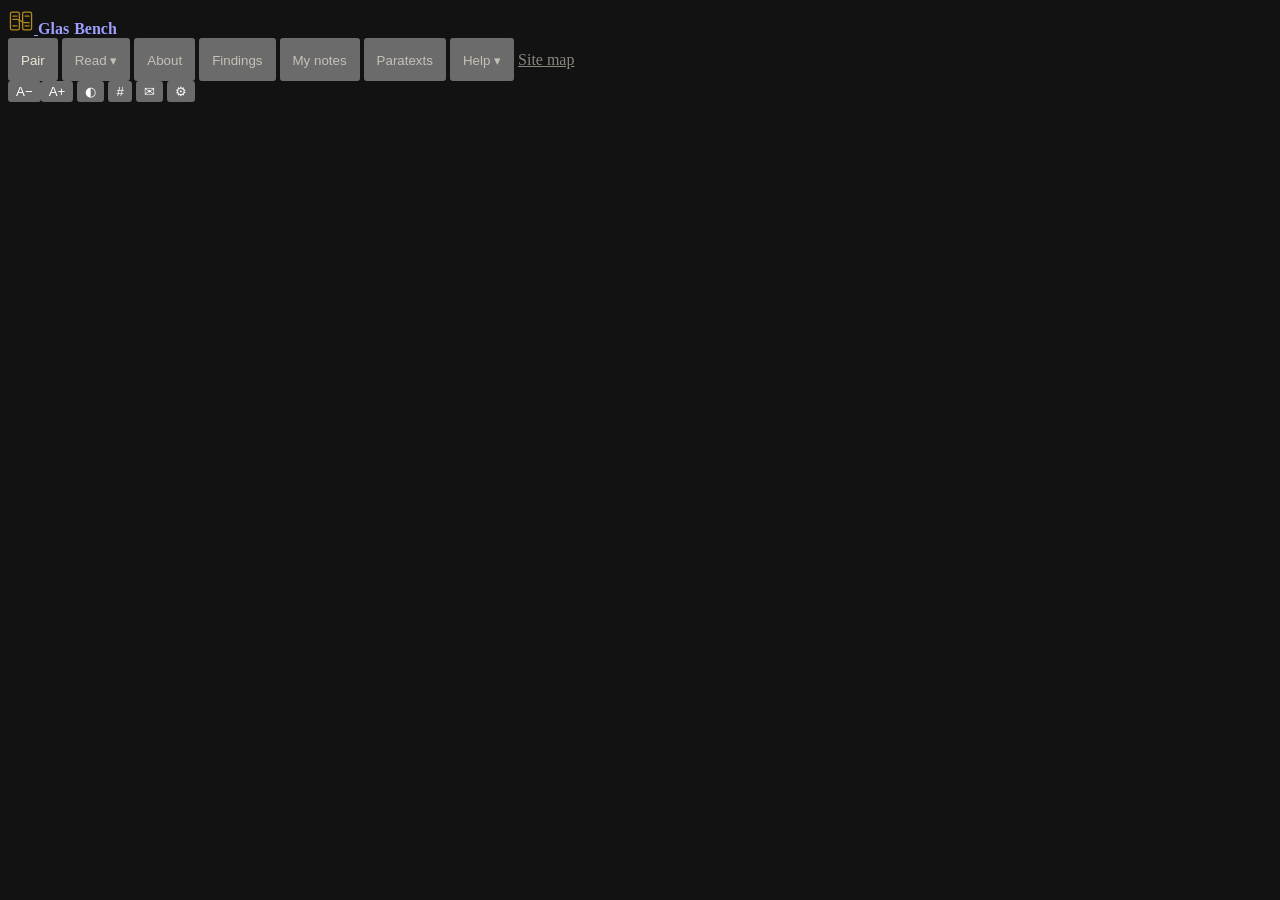
==== index.html @ 9e7a4826 "Judas in its highlights' colours; zoom kept per document A join's curve takes its highlights' colour" ====
<!doctype html>
<html lang="en-GB">
<head>
  <meta charset="utf-8">
  <meta name="viewport" content="width=device-width, initial-scale=1">
  <meta name="robots" content="noindex, nofollow, noarchive">
  <title>Glas Bench</title>
  <meta name="description" content="A bench for reading two documents side by side, in two columns of equal standing, after Derrida's Glas: a technical document on AI against a text from the critical tradition.">
  <!-- Bench version: the ?v= on every script and stylesheet below. Raise it by
       0.0.1 on every push that changes the bench, all tags alike, so browsers
       fetch fresh copies. kit/base.js reads it from its own tag. Set bench-date to
       the day of the release; the About box (kit/about.js) shows both. -->
  <meta name="bench-date" content="2026-10-14">
  <link rel="icon" type="image/svg+xml" href="img/icon.svg">
  <link rel="stylesheet" href="kit/bench.css?v=0.2.7">
  <link rel="stylesheet" href="kit/themes.css?v=0.2.7">
  <link rel="stylesheet" href="css/research.css?v=0.2.7">
  <link rel="stylesheet" href="kit/paratexts.css?v=0.2.7">
  <link rel="stylesheet" href="kit/kit.css?v=0.2.7">
</head>
<body>
  <header class="bar">
    <a class="brand" href="./" title="About the bench">
      <img src="img/icon.svg" alt="" width="26" height="26">
      <span class="brand-name"><b>Glas</b> <b>Bench</b></span>
      <span class="bench-ver" id="bench-ver"></span>
    </a>
    <label class="pick">
      <span>Document</span>
      <select id="pick-a" aria-label="Document"></select>
      <span class="swref" id="vref" title="The bench’s reference to this source"></span>
    </label>
    <nav class="tabs" id="tabs" aria-label="Views">
      <button data-tab="pair" class="on" title="Read two documents side by side, a column each, against each other">Pair</button>
      <button data-menu="read" data-tabs="read" aria-expanded="false" title="Read one document on its own">Read <span class="caret" aria-hidden="true">▾</span></button>
      <button data-tab="about" title="About the bench: its purpose, sources and citation">About</button>
      <button data-tab="findings" title="What the bench and the group have established, with evidence; shared">Findings</button>
      <button data-tab="notes" title="What you have gathered for writing: excerpts, notes, findings; private, in this browser">My notes</button>
      <button data-tab="paratexts" title="The scans, documents and links of the programme, shared with the group">Paratexts</button>
      <button data-menu="help" aria-expanded="false" title="About the bench, settings, the code">Help <span class="caret" aria-hidden="true">▾</span></button>
      <a class="tabs-map" href="sitemap.html" title="Every view as a plain link, for when a menu will not open">Site map</a>
    </nav>
    <div class="bar-right">
      <span class="status" id="status" role="status" aria-live="polite"></span>
      <span class="size-btns"><button class="icon-btn" id="btn-smaller" title="Smaller text over the documents: insert cards, editors, lists">A−</button><button class="icon-btn" id="btn-larger" title="Larger text over the documents: insert cards, editors, lists">A+</button></span>
      <button class="icon-btn" id="btn-theme" title="Switch between your last light and dark colour themes (choose themes in ⚙ Settings)">◐</button>
      <button class="icon-btn" id="btn-code" title="Go to a code: an annotation (A-, R-), a finding (C-, F), a note (initials-N)">#</button>
      <button class="icon-btn news-btn" id="btn-news" title="What’s new in the group’s annotations">✉<span class="news-n" id="news-n"></span></button>
      <!-- About is in the Help menu; this hidden button carries its handler -->
      <button class="icon-btn" id="btn-about" hidden>ⓘ</button>
      <button class="icon-btn" id="btn-settings" title="Your initials and the Hypothesis group, colour theme, font and size">⚙</button>
    </div>
  </header>

  <noscript><div class="noscript">Glas Bench runs in JavaScript, which is turned off in this browser. The <a href="sitemap.html">site map</a> lists every document with its source.</div></noscript>

  <main id="main">
    <section class="view on" id="view-pair"></section>
    <section class="view" id="view-read"></section>
    <section class="view" id="view-about"></section>
    <section class="view" id="view-findings"></section>
    <section class="view" id="view-notes"></section>
    <section class="view" id="view-paratexts"></section>
  </main>

  <!-- the bench's documents, the kit's foundation and this bench's settings, then the rest.
       The genealogy half of the kit (lenses, functional, compare, stemma, version) is still
       loaded but switched off in js/main.js and js/config.js; it is removed when the Pair
       view replaces Read in Phase 1. -->
  <script src="kit/versionlist.js?v=0.2.7"></script>
  <script src="js/versions.js?v=0.2.7"></script>
  <script src="kit/export.js?v=0.2.7"></script>
  <script src="kit/lang-plain.js?v=0.2.7"></script>
  <script src="kit/genealogy.js?v=0.2.7"></script>
  <script src="kit/base.js?v=0.2.7"></script>
  <script src="js/config.js?v=0.2.7"></script>
  <script src="js/programme.js?v=0.2.7"></script>
  <script src="kit/md.js?v=0.2.7"></script>
  <script src="kit/themes.js?v=0.2.7"></script>
  <script src="kit/refs.js?v=0.2.7"></script>
  <script src="kit/builds.js?v=0.2.7"></script>
  <script src="js/core.js?v=0.2.7"></script>
  <script src="kit/initials.js?v=0.2.7"></script>
  <script src="kit/settings.js?v=0.2.7"></script>
  <script src="js/swhid.js?v=0.2.7"></script>
  <script src="kit/notes.js?v=0.2.7"></script>
  <script src="kit/tray.js?v=0.2.7"></script>
  <script src="kit/figures.js?v=0.2.7"></script>
  <script src="kit/readnotes.js?v=0.2.7"></script>
  <script src="kit/read.js?v=0.2.7"></script>
  <script src="js/read.js?v=0.2.7"></script>
  <script src="kit/menus.js?v=0.2.7"></script>
  <script src="kit/functional.js?v=0.2.7"></script>
  <script src="kit/lenses.js?v=0.2.7"></script>
  <script src="js/analyse.js?v=0.2.7"></script>
  <script src="js/compare-defs.js?v=0.2.7"></script>
  <script src="kit/compare.js?v=0.2.7"></script>
  <script src="kit/stemma.js?v=0.2.7"></script>
  <script src="kit/version.js?v=0.2.7"></script>
  <script src="kit/edition.js?v=0.2.7"></script>
  <script src="js/findings-data.js?v=0.2.7"></script>
  <script src="kit/findings.js?v=0.2.7"></script>
  <script src="js/findings-checks.js?v=0.2.7"></script>
  <script src="js/tour.js?v=0.2.7"></script>
  <script src="kit/tours.js?v=0.2.7"></script>
  <script src="kit/paratexts.js?v=0.2.7"></script>
  <script src="kit/guides.js?v=0.2.7"></script>
  <script src="kit/helppages.js?v=0.2.7"></script>
  <script src="kit/about.js?v=0.2.7"></script>
  <script src="js/pair.js?v=0.2.7"></script>
  <script src="js/highlights.js?v=0.2.7"></script>
  <script src="js/links.js?v=0.2.7"></script>
  <script src="js/textsize.js?v=0.2.7"></script>
  <script src="js/main.js?v=0.2.7"></script>
  <script src="kit/shell.js?v=0.2.7"></script>
</body>
</html>
---- css/research.css ----
/* ============================================================
   Example research bench
   The bench's default colours: the custom properties below. The
   colour themes chosen in ⚙ Settings are bench-kit's
   kit/themes.css, and the styles every bench shares its
   kit/bench.css, both loaded before this file; to change a theme,
   repeat its selector here with the tokens to change.
   ============================================================ */

:root {
  --code-bg: #0c0e13;   /* the ground of code: listings, diffs */
  --noted-bg: rgba(229, 139, 224, 0.07);
  --bg: #11131a;
  --bg-2: #171a23;
  --surface: #1a1d27;
  --surface-2: #20242f;
  --line: #2f333d;
  --line-soft: #23262f;
  --text: #e7e4da;
  --text-dim: #a2a59c;
  --text-faint: #767970;
  --beam: #6fdc8c;
  /* the bench's accent (annotations, titles, numbers, the current line): kept off yellow,
     so that gold (--kin) stands apart */
  --amber: #e58be0;
  --green: #57b86b;
  --red: #e25141;
  --violet: #4d92e0;
  --hl: rgba(229, 139, 224, 0.14);
  --sel: rgba(87, 192, 138, 0.15);
  --add-bg: rgba(87, 184, 107, 0.13);
  --del-bg: rgba(226, 81, 65, 0.13);
  --dec-blue: #3aa862;
  --dec-blue-dark: #1d3a27;
  --dec-cream: #e7e4da;
  --g-retained: #57c08a;
  --g-moved: #4d92e0;
  --g-edited: #f2ab3c;
  --g-rewritten: #e2803c;
  --g-added: #a8e6b8;
  --g-removed: #e25141;
  --g-text: #e7e4da; --g-muted: #8a8d86; --g-stroke: #3a3f4a; --g-box: #1a1d27; --g-heat: #57c08a; --g-line: #a2a59c; --g-cell-dark: #0c0e13;
  /* the frame: top bar, version picker, figure plates */
  --bar-1: #171a23; --bar-2: #11131a; --bar-fg: #e7e4da; --bar-line: #0a0b0f;
  --pick-bg: rgba(0, 0, 0, 0.3); --pick-fg: #e7e4da; --pick-line: rgba(231, 228, 218, 0.22);
  --plate: #0c0e13; --plate-line: #23262f; --pick-stroke: #e7e4da; --hl-filter: brightness(1.45);
  --on-amber: #1a0019; --tape-paper: #e7e4da; --tape-hole: #11131a;
  color-scheme: dark;
}

h2 .swref { font-size: 11.5px; vertical-align: middle; }

/* ---------- the welcome tour ---------- */

@media (max-width: 640px) { .tab-menu[data-w="graphics"] { grid-template-columns: 1fr; } }

/* assembly errors, explained */
button.badge.err { cursor: pointer; font: inherit; }

.mc-where button:focus-visible, .frag-q button:focus-visible, .card-fold:focus-visible, .lncols .ann-cyc:focus-visible { outline: 2px solid var(--beam); outline-offset: 1px; border-radius: 2px; }

.legend span[title] { cursor: help; }

/* ---------- top bar: the brand, the tabs and the tools on one row ---------- */
header.bar { padding-top: 0; padding-bottom: 0; gap: 12px; }
.brand-name { display: inline-flex; flex-direction: row; gap: 5px; align-items: baseline; }
.brand-name b { margin-left: 0; }
.brand .bench-ver { align-self: center; margin-bottom: 0; }
header.bar .tabs { flex: 1 1 auto; min-width: 0; align-self: stretch; padding: 0; background: none; border-bottom: 0; }
header.bar .tabs button { padding: 13px 11px 11px; color: color-mix(in srgb, var(--bar-fg) 70%, transparent); }
header.bar .tabs button:hover, header.bar .tabs button.on, header.bar .tabs button[aria-expanded="true"] { color: var(--bar-fg); }
header.bar .tabs .tabs-map { color: color-mix(in srgb, var(--bar-fg) 55%, transparent); }
.bar-right { margin-left: auto; }
@media (max-width: 760px) { header.bar .brand-name, header.bar .bench-ver { display: none; } }

/* ---------- the language, beside the picker ---------- */
.vlang { font: 10px var(--mono); letter-spacing: 0.5px; color: var(--text-faint); margin-left: 8px; white-space: nowrap; }
@media (max-width: 900px) { .vlang { display: none; } }


/* ============================================================
   Glas Bench overrides and the Pair view
   ============================================================ */

/* the default dark theme, warmed towards gold so it reads as Glas */
:root {
  --code-bg: #0e0c08;
  --bg: #15130e; --bg-2: #1b1811; --surface: #1e1a12; --surface-2: #262016;
  --line: #3a3426; --line-soft: #2a2519;
  --text: #ece6d6; --text-dim: #b5ad98; --text-faint: #8a836f;
  --beam: #d8b63c;                 /* gold, the bench's lead colour */
  --amber: #c9a227;                /* annotations, titles, the current line */
  --hl: rgba(201, 162, 39, 0.16);
  --noted-bg: rgba(201, 162, 39, 0.07);
  --sel: rgba(201, 162, 39, 0.18);
  --bar-1: #1b1811; --bar-2: #15130e; --bar-fg: #ece6d6; --bar-line: #0a0906;
}

:root { --page-ground: #0e0c08; }   /* the ground the PDF pages sit on */

/* The light themes, in Glas's colours: warm paper and dark ink, with an ochre gold in place of
   the kit's Spacewar blue bar and magenta accent. */
:root[data-theme="paper"] {
  --code-bg: #f7f3ea; --page-ground: #e6dfcd;
  --bg: #f3eee2; --bg-2: #ebe4d4; --surface: #fbf8f1; --surface-2: #ece5d5;
  --line: #cdc2a8; --line-soft: #e0d8c5;
  --text: #221d14; --text-dim: #574d3c; --text-faint: #7d725d;
  --beam: #7a5a10; --amber: #8a6516;
  --hl: rgba(138, 101, 22, 0.12); --sel: rgba(138, 101, 22, 0.14); --noted-bg: rgba(138, 101, 22, 0.06);
  --bar-1: #ece5d5; --bar-2: #e6dfcd; --bar-fg: #221d14; --bar-line: #cdc2a8;
  --pick-bg: rgba(255, 255, 255, 0.6); --pick-fg: #221d14; --pick-line: rgba(34, 29, 20, 0.22);
  --plate-line: #cdc2a8; --on-amber: #fffaf0;
}
:root[data-theme="white"] {
  --page-ground: #eceef1;
  --beam: #6f520c; --amber: #85621a;
  --hl: rgba(133, 98, 26, 0.10); --sel: rgba(133, 98, 26, 0.12); --noted-bg: rgba(133, 98, 26, 0.05);
}
:root[data-theme="sepia"] {
  --page-ground: #e9e1d1;
  --beam: #7a4f12; --amber: #8a5a14;
  --hl: rgba(138, 90, 20, 0.12); --sel: rgba(138, 90, 20, 0.14); --noted-bg: rgba(138, 90, 20, 0.06);
}
:root[data-theme="green"] { --page-ground: #010602; }
:root[data-theme="amber"], :root[data-theme="contrast"] { --page-ground: #050505; }

/* the header version picker is not used by the Pair view (each column has its own) */
header.bar .pick { display: none; }

/* ---------- the Pair view: two columns of equal standing ---------- */
#view-pair.view.on { display: flex; flex-direction: column; min-height: 0; padding: 0; }
.pair-bar { display: flex; align-items: center; gap: 14px; padding: 7px 12px; border-bottom: 1px solid var(--line);
  background: var(--bg-2); flex: 0 0 auto; flex-wrap: wrap; }
.pair-bar select { background: var(--pick-bg, rgba(0,0,0,.3)); color: var(--text); border: 1px solid var(--line);
  border-radius: 5px; padding: 3px 6px; font: inherit; }
.pair-bar .pair-hint { margin-left: auto; }
.pair-bar .btn { background: var(--surface-2); color: var(--text); border: 1px solid var(--line);
  border-radius: 5px; padding: 4px 10px; cursor: pointer; font: inherit; }
.pair-bar .btn:hover { border-color: var(--amber); }

.pair-wrap { display: flex; align-items: stretch; min-height: 0; }
.pair-col { flex: 1 1 0; min-width: 0; display: flex; flex-direction: column; background: var(--bg); }
.pair-gutter { flex: 0 0 2px; background: var(--line); }
.pair-head { display: flex; align-items: center; gap: 8px; padding: 6px 10px; border-bottom: 1px solid var(--line-soft);
  background: var(--surface); flex: 0 0 auto; }
.pair-head .pair-pick { flex: 1 1 auto; min-width: 0; background: var(--pick-bg, rgba(0,0,0,.3)); color: var(--text);
  border: 1px solid var(--line); border-radius: 5px; padding: 3px 6px; font: inherit; }
.pair-head .pair-zoom { flex: 0 0 auto; display: inline-flex; gap: 2px; }

.pair-scroll { flex: 1 1 auto; min-height: 0; overflow: auto; padding: 12px; background: var(--page-ground); }
.pair-pages { display: flex; flex-direction: column; align-items: center; gap: 12px; }
.pair-load, .pair-open { padding: 18px; }
.pair-open .btn { background: var(--surface-2); color: var(--text); border: 1px solid var(--amber);
  border-radius: 5px; padding: 5px 12px; cursor: pointer; margin-top: 8px; }
.pair-file { display: none; }

/* a rendered page: the canvas with its selectable text layer over it */
.pdf-page { position: relative; background: #fff; box-shadow: 0 1px 6px rgba(0,0,0,.5); }
.pdf-canvas { display: block; }

/* the PDF.js text layer: transparent text positioned over the canvas, selectable */
.textLayer { position: absolute; left: 0; top: 0; right: 0; bottom: 0; overflow: hidden; line-height: 1;
  text-align: initial; opacity: 1; }
.textLayer span, .textLayer br { color: transparent; position: absolute; white-space: pre; cursor: text;
  transform-origin: 0% 0%; }
.textLayer span.markedContent { top: 0; height: 0; }
.textLayer ::selection { background: rgba(201, 162, 39, 0.45); }
.textLayer ::-moz-selection { background: rgba(201, 162, 39, 0.45); }

/* ---------- highlights (Phase 2): drawn below the text layer so text stays selectable ---------- */
.hl-layer { position: absolute; left: 0; top: 0; right: 0; bottom: 0; pointer-events: none; z-index: 1; }
.pdf-page .textLayer { z-index: 2; }
.hl-rect { position: absolute; border-radius: 2px; mix-blend-mode: normal; }

/* the colour bar raised on a fresh selection */
.hl-bar { position: fixed; z-index: 60; display: flex; gap: 4px; padding: 5px 6px; background: var(--surface);
  border: 1px solid var(--line); border-radius: 7px; box-shadow: 0 4px 16px rgba(0,0,0,.5); }
.hl-swatch { width: 18px; height: 18px; border: 1px solid rgba(0,0,0,.35); border-radius: 50%; cursor: pointer; padding: 0; }
.hl-swatch.on { outline: 2px solid var(--text); outline-offset: 1px; }

/* the editor popover */
.hl-pop { position: fixed; z-index: 61; width: 280px; max-width: calc(100vw - 16px); background: var(--surface);
  border: 1px solid var(--line); border-radius: 8px; box-shadow: 0 6px 22px rgba(0,0,0,.55); padding: 10px; }
.hl-pop .hl-quote { font-style: italic; color: var(--text-dim); font-size: 12.5px; line-height: 1.4; margin-bottom: 8px;
  max-height: 72px; overflow: auto; border-left: 2px solid var(--amber); padding-left: 8px; }
.hl-pop .hl-swatches { display: flex; gap: 6px; margin-bottom: 8px; }
.hl-pop .hl-tags, .hl-pop .hl-note { width: 100%; box-sizing: border-box; background: var(--pick-bg, rgba(0,0,0,.3));
  color: var(--text); border: 1px solid var(--line); border-radius: 5px; padding: 5px 7px; font: inherit; margin-bottom: 7px; }
.hl-pop .hl-note { resize: vertical; }
.hl-pop .hl-acts { display: flex; align-items: center; gap: 8px; }
.hl-pop .hl-acts .hl-by { margin-left: auto; }
.hl-pop .btn { background: var(--surface-2); color: var(--text); border: 1px solid var(--line); border-radius: 5px;
  padding: 4px 10px; cursor: pointer; font: inherit; }
.hl-pop .btn:hover { border-color: var(--amber); }
.hl-pop .btn.ghost { background: transparent; border-color: transparent; color: var(--text-dim); }
.hl-pop .btn.ghost:hover { color: var(--red); border-color: var(--red); }

/* ---------- the judas (Phase 2): links across the gutter ---------- */
/* the curves are drawn on an SVG over the two columns; only the curves take the pointer */
.pair-wrap { position: relative; }
svg.judas-layer { position: absolute; left: 0; top: 0; pointer-events: none; z-index: 5; overflow: hidden; }
.judas-line { fill: none; stroke: var(--amber); stroke-width: 1.6; opacity: 0.85; }
.judas-line.noted { stroke-width: 2.2; }
.judas-line.off { opacity: 0.4; stroke-dasharray: 4 4; }
.judas-hit { fill: none; stroke: transparent; stroke-width: 14; pointer-events: stroke; cursor: pointer; }
.judas-hit:hover + .judas-line { opacity: 1; stroke-width: 2.6; }
.judas-dot { fill: var(--amber); }
body.judas-linking .textLayer { cursor: crosshair; }
body.judas-linking .hl-rect { outline: 1px dashed var(--amber); }

/* the Join button and this passage's links, inside the highlight editor */
.hl-links { margin-bottom: 8px; }
.hl-links .judas-start { width: 100%; background: var(--surface-2); color: var(--text); border: 1px solid var(--line);
  border-radius: 5px; padding: 5px 10px; cursor: pointer; font: inherit; }
.hl-links .judas-start:hover { border-color: var(--amber); }
.judas-list { display: flex; flex-direction: column; gap: 3px; margin-top: 6px; }
.judas-row { text-align: left; background: transparent; color: var(--text-dim); border: 1px solid var(--line-soft);
  border-radius: 5px; padding: 4px 7px; cursor: pointer; font: inherit; font-size: 12.5px; }
.judas-row:hover { color: var(--text); border-color: var(--amber); }

/* the link's note popover: the two joined passages either side of the mark */
.judas-pop .judas-ends { display: flex; flex-direction: column; gap: 6px; margin-bottom: 8px; }
.judas-pop .judas-join { text-align: center; color: var(--amber); font-size: 12px; letter-spacing: .5px; }

/* the margin list: links to documents not now shown */
.pair-bar .judas-absent { background: var(--surface-2); color: var(--text); border: 1px solid var(--line);
  border-radius: 5px; padding: 4px 10px; cursor: pointer; font: inherit; }
.pair-bar .judas-absent:hover { border-color: var(--amber); }
.judas-menu { position: fixed; z-index: 62; min-width: 220px; max-width: min(360px, calc(100vw - 16px));
  background: var(--surface); border: 1px solid var(--line); border-radius: 8px; box-shadow: 0 6px 22px rgba(0,0,0,.55);
  padding: 5px; display: flex; flex-direction: column; gap: 2px; }
.judas-mrow { text-align: left; background: transparent; color: var(--text); border: 0; border-radius: 5px;
  padding: 6px 8px; cursor: pointer; font: inherit; }
.judas-mrow:hover { background: var(--surface-2); }

/* the Join and Insert buttons side by side in the highlight editor */
.hl-links .judas-btns { display: flex; gap: 6px; }
.hl-links .judas-btns .judas-start { flex: 1 1 0; width: auto; }

/* the insert: a passage from one column shown as a card at a point in the other */
body.judas-inserting .textLayer { cursor: copy; }
.ins-layer { position: absolute; left: 0; top: 0; right: 0; bottom: 0; pointer-events: none; z-index: 3; }
.ins-card { position: absolute; width: 46%; max-width: 320px; pointer-events: auto; cursor: pointer;
  background: var(--surface); border: 1px solid var(--amber); border-left-width: 3px; border-radius: 6px;
  padding: 7px 9px; box-shadow: 0 3px 14px rgba(0,0,0,.5); color: var(--text); font-size: 12.5px; line-height: 1.4; }
.ins-card:hover { box-shadow: 0 5px 20px rgba(0,0,0,.6); }
.ins-card .ins-head { color: var(--amber); font-size: 11px; letter-spacing: .3px; margin-bottom: 3px; }
.ins-card .ins-quote { font-style: italic; color: var(--text-dim); }
.ins-card .ins-note { margin-top: 5px; padding-top: 5px; border-top: 1px solid var(--line-soft); color: var(--text); }

/* ---------- text over the documents: sized by the kit's code size (Settings, A− and A+) ---------- */
.ins-card { font-size: var(--code-size, 13px); }
.ins-card .ins-head { font-size: 0.85em; }
.hl-pop, .hl-pop .hl-tags, .hl-pop .hl-note, .hl-pop .btn, .judas-menu, .judas-mrow { font-size: var(--code-size, 13px); }
.hl-pop .hl-quote, .judas-row { font-size: 0.95em; }
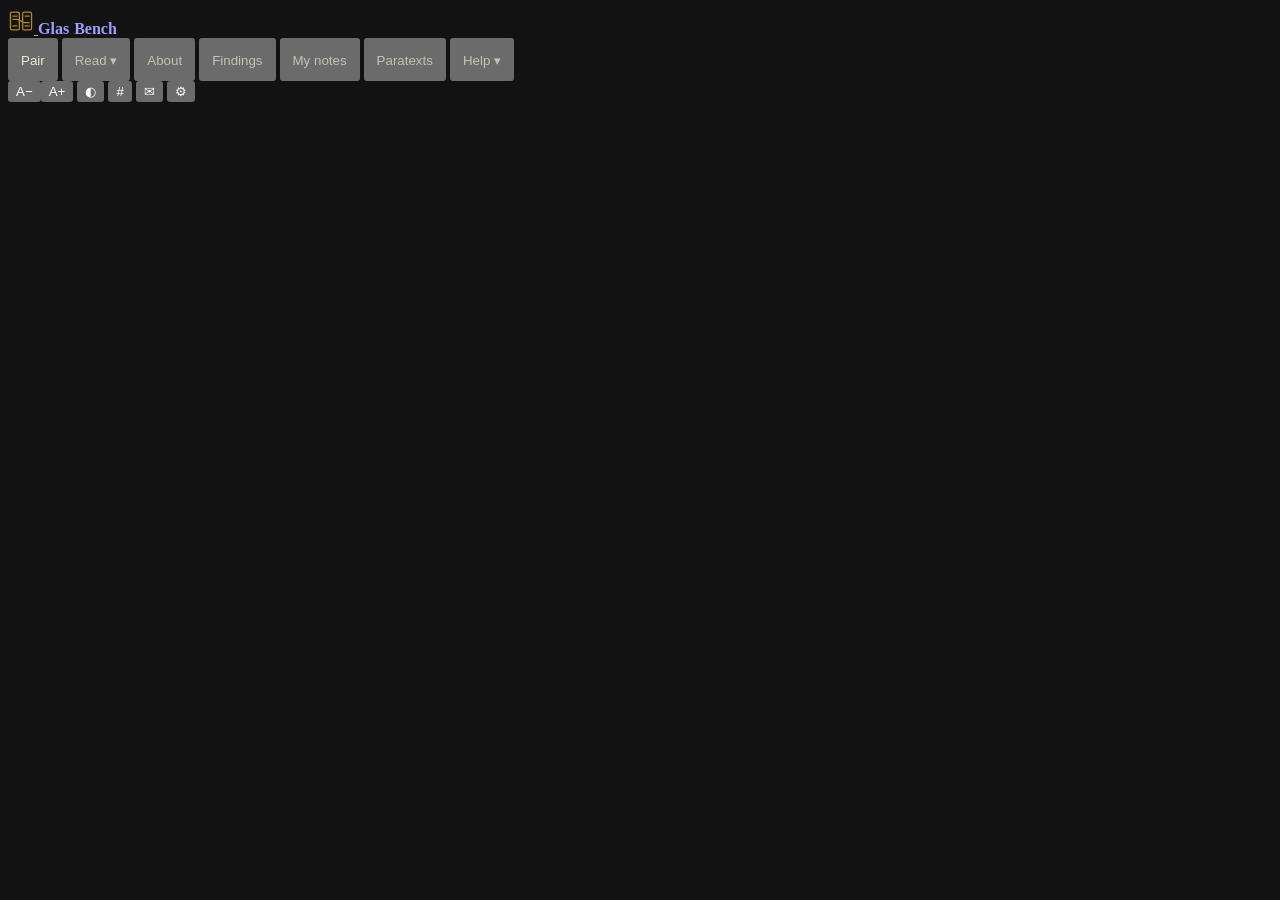
==== commit 464cf8a6: "Remove the site map Its link in the top bar, its entry in the Help menu and the page itself. Bench v" ====
--- a/index.html
+++ b/index.html
@@ -12,11 +12,11 @@
        the day of the release; the About box (kit/about.js) shows both. -->
   <meta name="bench-date" content="2026-10-14">
   <link rel="icon" type="image/svg+xml" href="img/icon.svg">
-  <link rel="stylesheet" href="kit/bench.css?v=0.2.7">
-  <link rel="stylesheet" href="kit/themes.css?v=0.2.7">
-  <link rel="stylesheet" href="css/research.css?v=0.2.7">
-  <link rel="stylesheet" href="kit/paratexts.css?v=0.2.7">
-  <link rel="stylesheet" href="kit/kit.css?v=0.2.7">
+  <link rel="stylesheet" href="kit/bench.css?v=0.2.8">
+  <link rel="stylesheet" href="kit/themes.css?v=0.2.8">
+  <link rel="stylesheet" href="css/research.css?v=0.2.8">
+  <link rel="stylesheet" href="kit/paratexts.css?v=0.2.8">
+  <link rel="stylesheet" href="kit/kit.css?v=0.2.8">
 </head>
 <body>
   <header class="bar">
@@ -38,7 +38,6 @@
       <button data-tab="notes" title="What you have gathered for writing: excerpts, notes, findings; private, in this browser">My notes</button>
       <button data-tab="paratexts" title="The scans, documents and links of the programme, shared with the group">Paratexts</button>
       <button data-menu="help" aria-expanded="false" title="About the bench, settings, the code">Help <span class="caret" aria-hidden="true">▾</span></button>
-      <a class="tabs-map" href="sitemap.html" title="Every view as a plain link, for when a menu will not open">Site map</a>
     </nav>
     <div class="bar-right">
       <span class="status" id="status" role="status" aria-live="polite"></span>
@@ -52,7 +51,7 @@
     </div>
   </header>
 
-  <noscript><div class="noscript">Glas Bench runs in JavaScript, which is turned off in this browser. The <a href="sitemap.html">site map</a> lists every document with its source.</div></noscript>
+  <noscript><div class="noscript">Glas Bench runs in JavaScript, which is turned off in this browser.</div></noscript>
 
   <main id="main">
     <section class="view on" id="view-pair"></section>
@@ -67,51 +66,51 @@
        The genealogy half of the kit (lenses, functional, compare, stemma, version) is still
        loaded but switched off in js/main.js and js/config.js; it is removed when the Pair
        view replaces Read in Phase 1. -->
-  <script src="kit/versionlist.js?v=0.2.7"></script>
-  <script src="js/versions.js?v=0.2.7"></script>
-  <script src="kit/export.js?v=0.2.7"></script>
-  <script src="kit/lang-plain.js?v=0.2.7"></script>
-  <script src="kit/genealogy.js?v=0.2.7"></script>
-  <script src="kit/base.js?v=0.2.7"></script>
-  <script src="js/config.js?v=0.2.7"></script>
-  <script src="js/programme.js?v=0.2.7"></script>
-  <script src="kit/md.js?v=0.2.7"></script>
-  <script src="kit/themes.js?v=0.2.7"></script>
-  <script src="kit/refs.js?v=0.2.7"></script>
-  <script src="kit/builds.js?v=0.2.7"></script>
-  <script src="js/core.js?v=0.2.7"></script>
-  <script src="kit/initials.js?v=0.2.7"></script>
-  <script src="kit/settings.js?v=0.2.7"></script>
-  <script src="js/swhid.js?v=0.2.7"></script>
-  <script src="kit/notes.js?v=0.2.7"></script>
-  <script src="kit/tray.js?v=0.2.7"></script>
-  <script src="kit/figures.js?v=0.2.7"></script>
-  <script src="kit/readnotes.js?v=0.2.7"></script>
-  <script src="kit/read.js?v=0.2.7"></script>
-  <script src="js/read.js?v=0.2.7"></script>
-  <script src="kit/menus.js?v=0.2.7"></script>
-  <script src="kit/functional.js?v=0.2.7"></script>
-  <script src="kit/lenses.js?v=0.2.7"></script>
-  <script src="js/analyse.js?v=0.2.7"></script>
-  <script src="js/compare-defs.js?v=0.2.7"></script>
-  <script src="kit/compare.js?v=0.2.7"></script>
-  <script src="kit/stemma.js?v=0.2.7"></script>
-  <script src="kit/version.js?v=0.2.7"></script>
-  <script src="kit/edition.js?v=0.2.7"></script>
-  <script src="js/findings-data.js?v=0.2.7"></script>
-  <script src="kit/findings.js?v=0.2.7"></script>
-  <script src="js/findings-checks.js?v=0.2.7"></script>
-  <script src="js/tour.js?v=0.2.7"></script>
-  <script src="kit/tours.js?v=0.2.7"></script>
-  <script src="kit/paratexts.js?v=0.2.7"></script>
-  <script src="kit/guides.js?v=0.2.7"></script>
-  <script src="kit/helppages.js?v=0.2.7"></script>
-  <script src="kit/about.js?v=0.2.7"></script>
-  <script src="js/pair.js?v=0.2.7"></script>
-  <script src="js/highlights.js?v=0.2.7"></script>
-  <script src="js/links.js?v=0.2.7"></script>
-  <script src="js/textsize.js?v=0.2.7"></script>
-  <script src="js/main.js?v=0.2.7"></script>
-  <script src="kit/shell.js?v=0.2.7"></script>
+  <script src="kit/versionlist.js?v=0.2.8"></script>
+  <script src="js/versions.js?v=0.2.8"></script>
+  <script src="kit/export.js?v=0.2.8"></script>
+  <script src="kit/lang-plain.js?v=0.2.8"></script>
+  <script src="kit/genealogy.js?v=0.2.8"></script>
+  <script src="kit/base.js?v=0.2.8"></script>
+  <script src="js/config.js?v=0.2.8"></script>
+  <script src="js/programme.js?v=0.2.8"></script>
+  <script src="kit/md.js?v=0.2.8"></script>
+  <script src="kit/themes.js?v=0.2.8"></script>
+  <script src="kit/refs.js?v=0.2.8"></script>
+  <script src="kit/builds.js?v=0.2.8"></script>
+  <script src="js/core.js?v=0.2.8"></script>
+  <script src="kit/initials.js?v=0.2.8"></script>
+  <script src="kit/settings.js?v=0.2.8"></script>
+  <script src="js/swhid.js?v=0.2.8"></script>
+  <script src="kit/notes.js?v=0.2.8"></script>
+  <script src="kit/tray.js?v=0.2.8"></script>
+  <script src="kit/figures.js?v=0.2.8"></script>
+  <script src="kit/readnotes.js?v=0.2.8"></script>
+  <script src="kit/read.js?v=0.2.8"></script>
+  <script src="js/read.js?v=0.2.8"></script>
+  <script src="kit/menus.js?v=0.2.8"></script>
+  <script src="kit/functional.js?v=0.2.8"></script>
+  <script src="kit/lenses.js?v=0.2.8"></script>
+  <script src="js/analyse.js?v=0.2.8"></script>
+  <script src="js/compare-defs.js?v=0.2.8"></script>
+  <script src="kit/compare.js?v=0.2.8"></script>
+  <script src="kit/stemma.js?v=0.2.8"></script>
+  <script src="kit/version.js?v=0.2.8"></script>
+  <script src="kit/edition.js?v=0.2.8"></script>
+  <script src="js/findings-data.js?v=0.2.8"></script>
+  <script src="kit/findings.js?v=0.2.8"></script>
+  <script src="js/findings-checks.js?v=0.2.8"></script>
+  <script src="js/tour.js?v=0.2.8"></script>
+  <script src="kit/tours.js?v=0.2.8"></script>
+  <script src="kit/paratexts.js?v=0.2.8"></script>
+  <script src="kit/guides.js?v=0.2.8"></script>
+  <script src="kit/helppages.js?v=0.2.8"></script>
+  <script src="kit/about.js?v=0.2.8"></script>
+  <script src="js/pair.js?v=0.2.8"></script>
+  <script src="js/highlights.js?v=0.2.8"></script>
+  <script src="js/links.js?v=0.2.8"></script>
+  <script src="js/textsize.js?v=0.2.8"></script>
+  <script src="js/main.js?v=0.2.8"></script>
+  <script src="kit/shell.js?v=0.2.8"></script>
 </body>
 </html>
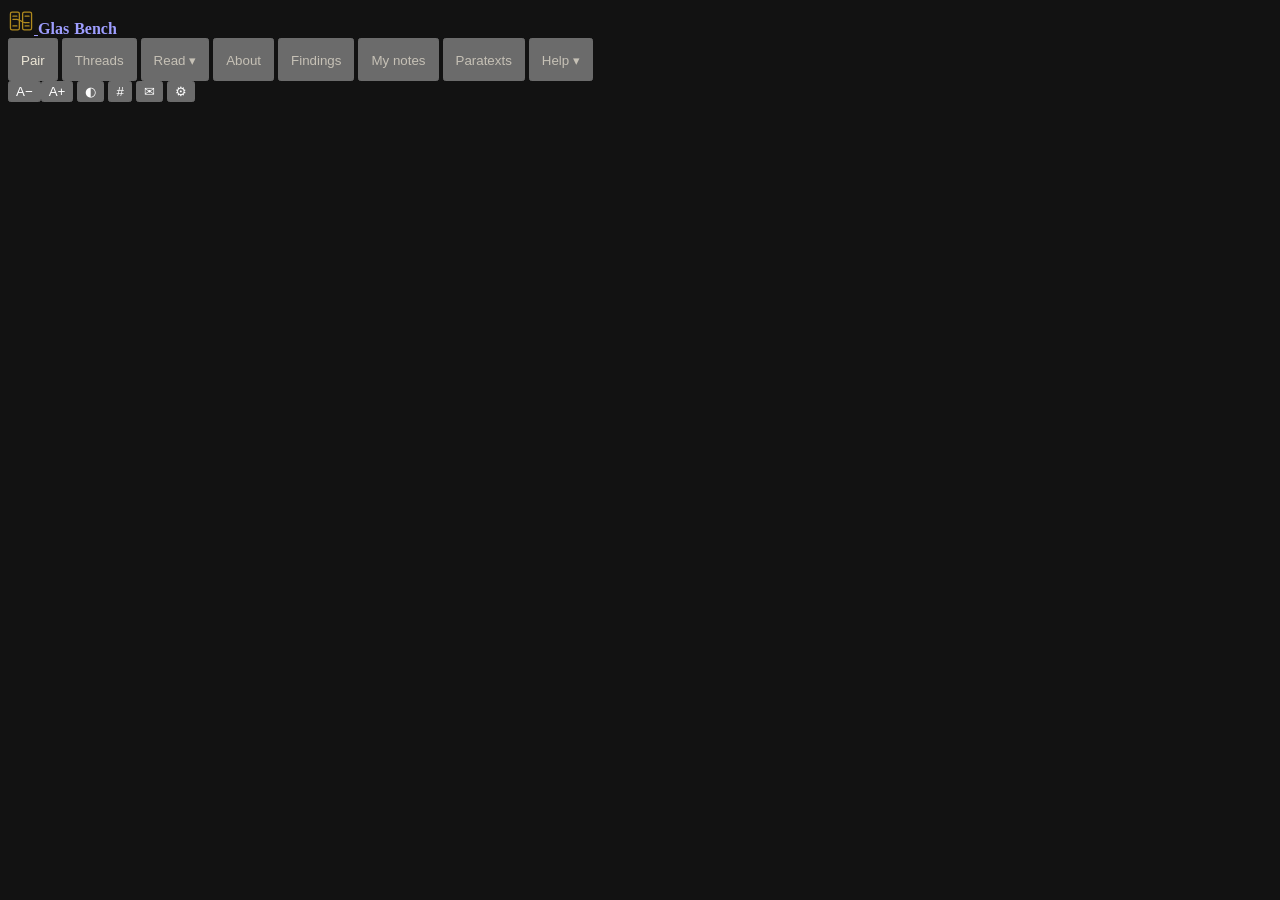
==== commit d10e7299: "Phase 3: threads, and joins across documents and sessions Threads: named, tagged, ordered sets of jo" ====
--- a/index.html
+++ b/index.html
@@ -12,11 +12,11 @@
        the day of the release; the About box (kit/about.js) shows both. -->
   <meta name="bench-date" content="2026-10-14">
   <link rel="icon" type="image/svg+xml" href="img/icon.svg">
-  <link rel="stylesheet" href="kit/bench.css?v=0.2.8">
-  <link rel="stylesheet" href="kit/themes.css?v=0.2.8">
-  <link rel="stylesheet" href="css/research.css?v=0.2.8">
-  <link rel="stylesheet" href="kit/paratexts.css?v=0.2.8">
-  <link rel="stylesheet" href="kit/kit.css?v=0.2.8">
+  <link rel="stylesheet" href="kit/bench.css?v=0.2.12">
+  <link rel="stylesheet" href="kit/themes.css?v=0.2.12">
+  <link rel="stylesheet" href="css/research.css?v=0.2.12">
+  <link rel="stylesheet" href="kit/paratexts.css?v=0.2.12">
+  <link rel="stylesheet" href="kit/kit.css?v=0.2.12">
 </head>
 <body>
   <header class="bar">
@@ -32,6 +32,7 @@
     </label>
     <nav class="tabs" id="tabs" aria-label="Views">
       <button data-tab="pair" class="on" title="Read two documents side by side, a column each, against each other">Pair</button>
+      <button data-tab="threads" title="Threads: joins gathered under a name and read in order, across sessions">Threads</button>
       <button data-menu="read" data-tabs="read" aria-expanded="false" title="Read one document on its own">Read <span class="caret" aria-hidden="true">▾</span></button>
       <button data-tab="about" title="About the bench: its purpose, sources and citation">About</button>
       <button data-tab="findings" title="What the bench and the group have established, with evidence; shared">Findings</button>
@@ -41,7 +42,7 @@
     </nav>
     <div class="bar-right">
       <span class="status" id="status" role="status" aria-live="polite"></span>
-      <span class="size-btns"><button class="icon-btn" id="btn-smaller" title="Smaller text over the documents: insert cards, editors, lists">A−</button><button class="icon-btn" id="btn-larger" title="Larger text over the documents: insert cards, editors, lists">A+</button></span>
+      <span class="size-btns"><button class="icon-btn" id="btn-smaller" title="Smaller text over the documents: post-its, editors, lists">A−</button><button class="icon-btn" id="btn-larger" title="Larger text over the documents: post-its, editors, lists">A+</button></span>
       <button class="icon-btn" id="btn-theme" title="Switch between your last light and dark colour themes (choose themes in ⚙ Settings)">◐</button>
       <button class="icon-btn" id="btn-code" title="Go to a code: an annotation (A-, R-), a finding (C-, F), a note (initials-N)">#</button>
       <button class="icon-btn news-btn" id="btn-news" title="What’s new in the group’s annotations">✉<span class="news-n" id="news-n"></span></button>
@@ -55,6 +56,7 @@
 
   <main id="main">
     <section class="view on" id="view-pair"></section>
+    <section class="view" id="view-threads"></section>
     <section class="view" id="view-read"></section>
     <section class="view" id="view-about"></section>
     <section class="view" id="view-findings"></section>
@@ -66,51 +68,53 @@
        The genealogy half of the kit (lenses, functional, compare, stemma, version) is still
        loaded but switched off in js/main.js and js/config.js; it is removed when the Pair
        view replaces Read in Phase 1. -->
-  <script src="kit/versionlist.js?v=0.2.8"></script>
-  <script src="js/versions.js?v=0.2.8"></script>
-  <script src="kit/export.js?v=0.2.8"></script>
-  <script src="kit/lang-plain.js?v=0.2.8"></script>
-  <script src="kit/genealogy.js?v=0.2.8"></script>
-  <script src="kit/base.js?v=0.2.8"></script>
-  <script src="js/config.js?v=0.2.8"></script>
-  <script src="js/programme.js?v=0.2.8"></script>
-  <script src="kit/md.js?v=0.2.8"></script>
-  <script src="kit/themes.js?v=0.2.8"></script>
-  <script src="kit/refs.js?v=0.2.8"></script>
-  <script src="kit/builds.js?v=0.2.8"></script>
-  <script src="js/core.js?v=0.2.8"></script>
-  <script src="kit/initials.js?v=0.2.8"></script>
-  <script src="kit/settings.js?v=0.2.8"></script>
-  <script src="js/swhid.js?v=0.2.8"></script>
-  <script src="kit/notes.js?v=0.2.8"></script>
-  <script src="kit/tray.js?v=0.2.8"></script>
-  <script src="kit/figures.js?v=0.2.8"></script>
-  <script src="kit/readnotes.js?v=0.2.8"></script>
-  <script src="kit/read.js?v=0.2.8"></script>
-  <script src="js/read.js?v=0.2.8"></script>
-  <script src="kit/menus.js?v=0.2.8"></script>
-  <script src="kit/functional.js?v=0.2.8"></script>
-  <script src="kit/lenses.js?v=0.2.8"></script>
-  <script src="js/analyse.js?v=0.2.8"></script>
-  <script src="js/compare-defs.js?v=0.2.8"></script>
-  <script src="kit/compare.js?v=0.2.8"></script>
-  <script src="kit/stemma.js?v=0.2.8"></script>
-  <script src="kit/version.js?v=0.2.8"></script>
-  <script src="kit/edition.js?v=0.2.8"></script>
-  <script src="js/findings-data.js?v=0.2.8"></script>
-  <script src="kit/findings.js?v=0.2.8"></script>
-  <script src="js/findings-checks.js?v=0.2.8"></script>
-  <script src="js/tour.js?v=0.2.8"></script>
-  <script src="kit/tours.js?v=0.2.8"></script>
-  <script src="kit/paratexts.js?v=0.2.8"></script>
-  <script src="kit/guides.js?v=0.2.8"></script>
-  <script src="kit/helppages.js?v=0.2.8"></script>
-  <script src="kit/about.js?v=0.2.8"></script>
-  <script src="js/pair.js?v=0.2.8"></script>
-  <script src="js/highlights.js?v=0.2.8"></script>
-  <script src="js/links.js?v=0.2.8"></script>
-  <script src="js/textsize.js?v=0.2.8"></script>
-  <script src="js/main.js?v=0.2.8"></script>
-  <script src="kit/shell.js?v=0.2.8"></script>
+  <script src="kit/versionlist.js?v=0.2.12"></script>
+  <script src="js/versions.js?v=0.2.12"></script>
+  <script src="kit/export.js?v=0.2.12"></script>
+  <script src="kit/lang-plain.js?v=0.2.12"></script>
+  <script src="kit/genealogy.js?v=0.2.12"></script>
+  <script src="kit/base.js?v=0.2.12"></script>
+  <script src="js/config.js?v=0.2.12"></script>
+  <script src="js/programme.js?v=0.2.12"></script>
+  <script src="kit/md.js?v=0.2.12"></script>
+  <script src="kit/themes.js?v=0.2.12"></script>
+  <script src="kit/refs.js?v=0.2.12"></script>
+  <script src="kit/builds.js?v=0.2.12"></script>
+  <script src="js/core.js?v=0.2.12"></script>
+  <script src="kit/initials.js?v=0.2.12"></script>
+  <script src="kit/settings.js?v=0.2.12"></script>
+  <script src="js/swhid.js?v=0.2.12"></script>
+  <script src="kit/notes.js?v=0.2.12"></script>
+  <script src="kit/tray.js?v=0.2.12"></script>
+  <script src="kit/figures.js?v=0.2.12"></script>
+  <script src="kit/readnotes.js?v=0.2.12"></script>
+  <script src="kit/read.js?v=0.2.12"></script>
+  <script src="js/read.js?v=0.2.12"></script>
+  <script src="kit/menus.js?v=0.2.12"></script>
+  <script src="kit/functional.js?v=0.2.12"></script>
+  <script src="kit/lenses.js?v=0.2.12"></script>
+  <script src="js/analyse.js?v=0.2.12"></script>
+  <script src="js/compare-defs.js?v=0.2.12"></script>
+  <script src="kit/compare.js?v=0.2.12"></script>
+  <script src="kit/stemma.js?v=0.2.12"></script>
+  <script src="kit/version.js?v=0.2.12"></script>
+  <script src="kit/edition.js?v=0.2.12"></script>
+  <script src="js/findings-data.js?v=0.2.12"></script>
+  <script src="kit/findings.js?v=0.2.12"></script>
+  <script src="js/findings-checks.js?v=0.2.12"></script>
+  <script src="js/tour.js?v=0.2.12"></script>
+  <script src="kit/tours.js?v=0.2.12"></script>
+  <script src="kit/paratexts.js?v=0.2.12"></script>
+  <script src="kit/guides.js?v=0.2.12"></script>
+  <script src="kit/helppages.js?v=0.2.12"></script>
+  <script src="kit/about.js?v=0.2.12"></script>
+  <script src="js/pair.js?v=0.2.12"></script>
+  <script src="js/highlights.js?v=0.2.12"></script>
+  <script src="js/links.js?v=0.2.12"></script>
+  <script src="js/postits.js?v=0.2.12"></script>
+  <script src="js/threads.js?v=0.2.12"></script>
+  <script src="js/textsize.js?v=0.2.12"></script>
+  <script src="js/main.js?v=0.2.12"></script>
+  <script src="kit/shell.js?v=0.2.12"></script>
 </body>
 </html>
--- a/css/research.css
+++ b/css/research.css
@@ -237,19 +237,97 @@
 .hl-links .judas-btns { display: flex; gap: 6px; }
 .hl-links .judas-btns .judas-start { flex: 1 1 0; width: auto; }
 
-/* the insert: a passage from one column shown as a card at a point in the other */
-body.judas-inserting .textLayer { cursor: copy; }
-.ins-layer { position: absolute; left: 0; top: 0; right: 0; bottom: 0; pointer-events: none; z-index: 3; }
-.ins-card { position: absolute; width: 46%; max-width: 320px; pointer-events: auto; cursor: pointer;
-  background: var(--surface); border: 1px solid var(--amber); border-left-width: 3px; border-radius: 6px;
-  padding: 7px 9px; box-shadow: 0 3px 14px rgba(0,0,0,.5); color: var(--text); font-size: 12.5px; line-height: 1.4; }
-.ins-card:hover { box-shadow: 0 5px 20px rgba(0,0,0,.6); }
-.ins-card .ins-head { color: var(--amber); font-size: 11px; letter-spacing: .3px; margin-bottom: 3px; }
-.ins-card .ins-quote { font-style: italic; color: var(--text-dim); }
-.ins-card .ins-note { margin-top: 5px; padding-top: 5px; border-top: 1px solid var(--line-soft); color: var(--text); }
+/* post-its: comments on a page (js/postits.js), pale paper and dark ink in every theme. Folded, a
+   small tab above the text; open, a card. */
+.pit-layer { position: absolute; left: 0; top: 0; right: 0; bottom: 0; pointer-events: none; z-index: 4; }
+.pit { position: absolute; pointer-events: auto; font-size: var(--code-size, 13px); line-height: 1.4; color: #2a2414;
+  --pit-strip: #d9b84a; }
+.pit-tab { display: inline-flex; align-items: center; gap: 4px; max-width: 13em; padding: 1px 7px 1px 5px; cursor: pointer;
+  background: #fff4bd; color: #4a3f22; border: 1px solid rgba(120, 100, 40, .35); border-left: 4px solid var(--pit-strip);
+  border-radius: 3px; box-shadow: 0 1px 3px rgba(0,0,0,.22); font: inherit; font-size: 0.8em; line-height: 1.5;
+  white-space: nowrap; touch-action: none; }
+.pit-tab:hover { box-shadow: 0 2px 6px rgba(0,0,0,.3); }
+.pit-tab-t { overflow: hidden; text-overflow: ellipsis; }
+.pit-card { display: none; width: calc(var(--code-size, 13px) * 15); background: #fff4bd; border-top: 5px solid var(--pit-strip);
+  border-radius: 2px 2px 4px 4px; box-shadow: 0 2px 4px rgba(0,0,0,.18), 0 8px 18px rgba(0,0,0,.22); }
+.pit.open .pit-tab { display: none; }
+.pit.open .pit-card { display: block; }
+.pit.open { z-index: 1; }
+.pit.dragging .pit-card, .pit.dragging .pit-tab { box-shadow: 0 4px 8px rgba(0,0,0,.2), 0 14px 30px rgba(0,0,0,.3); opacity: .95; }
+.pit-head { display: flex; align-items: center; gap: 4px; padding: 3px 4px 1px 8px; cursor: grab; user-select: none;
+  font-size: 0.78em; color: #6b5d33; touch-action: none; }
+.pit.dragging .pit-head { cursor: grabbing; }
+.pit-by { flex: 1 1 auto; min-width: 0; overflow: hidden; text-overflow: ellipsis; white-space: nowrap; }
+.pit-ok, .pit-x { flex: none; background: none; border: 0; color: #6b5d33; font-size: 1.25em; line-height: 1; cursor: pointer; padding: 0 3px; }
+.pit-ok:hover { color: #3c6b2a; }
+.pit-x:hover { color: #a1392b; }
+.pit-text { display: block; width: 100%; box-sizing: border-box; border: 0; background: transparent; color: inherit;
+  font: inherit; line-height: inherit; resize: none; padding: 2px 8px 8px; outline: none; overflow: auto; }
+.pit-text::placeholder { color: #9a8c5e; }
+.pair-head .pit-add { flex: none; }
+.pair-scroll:focus { outline: none; }
 
 /* ---------- text over the documents: sized by the kit's code size (Settings, A− and A+) ---------- */
-.ins-card { font-size: var(--code-size, 13px); }
-.ins-card .ins-head { font-size: 0.85em; }
 .hl-pop, .hl-pop .hl-tags, .hl-pop .hl-note, .hl-pop .btn, .judas-menu, .judas-mrow { font-size: var(--code-size, 13px); }
 .hl-pop .hl-quote, .judas-row { font-size: 0.95em; }
+
+/* selecting text: the selection stays in the text layer it started in (js/highlights.js) */
+body.hl-selecting, body.hl-selecting * { -webkit-user-select: none; user-select: none; }
+body.hl-selecting .textLayer.selecting, body.hl-selecting .textLayer.selecting span { -webkit-user-select: text; user-select: text; }
+.textLayer .endOfContent { display: block; position: absolute; left: 0; top: 100%; right: 0; bottom: 0; z-index: -1;
+  cursor: default; -webkit-user-select: none; user-select: none; }
+.textLayer.selecting .endOfContent { top: 0; }
+
+/* a highlight brought into view (from a thread or a link elsewhere) flashes */
+@keyframes hl-flash { 0%, 100% { box-shadow: none; } 30%, 70% { box-shadow: 0 0 0 3px var(--amber); } }
+.hl-rect.flash { animation: hl-flash 1.4s ease 2; }
+
+/* a join in progress: a banner at the foot of the window until it is made or cancelled */
+.judas-banner { position: fixed; z-index: 63; left: 50%; bottom: 18px; transform: translateX(-50%); display: flex; align-items: center; gap: 10px;
+  max-width: min(720px, calc(100vw - 24px)); padding: 7px 8px 7px 14px; background: var(--surface); color: var(--text);
+  border: 1px solid var(--amber); border-radius: 8px; box-shadow: 0 6px 22px rgba(0,0,0,.45); font-size: 13px; }
+.judas-banner .btn { background: transparent; color: var(--text-dim); border: 1px solid var(--line); border-radius: 5px; padding: 3px 9px; cursor: pointer; font: inherit; flex: none; }
+.judas-banner .btn:hover { color: var(--text); border-color: var(--amber); }
+
+/* ---------- threads (Phase 3): a list on the left, the open thread as ordered excerpts ---------- */
+#view-threads.view.on { padding: 0; }
+.thr { display: grid; grid-template-columns: minmax(200px, 270px) minmax(0, 1fr); min-height: calc(100vh - var(--bar-h, 49px)); }
+.thr-list { border-right: 1px solid var(--line); background: var(--bg-2); padding: 12px; display: flex; flex-direction: column; gap: 4px; }
+.thr-list-head { display: flex; align-items: center; justify-content: space-between; margin-bottom: 8px; }
+.thr-list-head h2 { margin: 0; font-size: 16px; }
+.thr .btn { background: var(--surface-2); color: var(--text); border: 1px solid var(--line); border-radius: 5px; padding: 4px 10px; cursor: pointer; font: inherit; }
+.thr .btn:hover { border-color: var(--amber); }
+.thr .btn.ghost { background: transparent; border-color: transparent; color: var(--text-dim); }
+.thr .btn.ghost:hover { color: var(--red); border-color: var(--red); }
+.thr-item { display: flex; flex-direction: column; align-items: flex-start; gap: 2px; text-align: left; background: transparent; color: var(--text);
+  border: 1px solid transparent; border-radius: 6px; padding: 7px 9px; cursor: pointer; font: inherit; }
+.thr-item:hover { background: var(--surface); }
+.thr-item.on { background: var(--surface); border-color: var(--amber); }
+.thr-body { padding: 16px 22px 40px; max-width: 900px; }
+.thr-meta { display: flex; flex-direction: column; gap: 7px; margin-bottom: 16px; }
+.thr-meta input, .thr-meta textarea, .thr-addrow select { background: var(--pick-bg, rgba(0,0,0,.3)); color: var(--text); border: 1px solid var(--line);
+  border-radius: 5px; padding: 5px 8px; font: inherit; }
+.thr-meta .thr-name { font-size: 18px; font-weight: 600; }
+.thr-meta-acts { display: flex; align-items: center; justify-content: space-between; }
+.thr-xs { list-style: none; margin: 0; padding: 0; display: flex; flex-direction: column; gap: 12px; }
+.thr-x { display: grid; grid-template-columns: 26px minmax(0, 1fr) auto; gap: 10px; align-items: start; background: var(--surface);
+  border: 1px solid var(--line-soft); border-radius: 8px; padding: 12px; }
+.thr-n { color: var(--amber); font-weight: 600; text-align: right; }
+.thr-pair blockquote { margin: 0; padding: 2px 0 2px 10px; border-left: 3px solid var(--amber); font-style: italic; color: var(--text); }
+.thr-cite { color: var(--text-faint); font-size: 12px; margin: 3px 0 0 13px; }
+.thr-judas { color: var(--amber); margin: 6px 0 6px 10px; font-size: 13px; }
+.thr-jnote { margin-top: 9px; padding-top: 8px; border-top: 1px solid var(--line-soft); color: var(--text-dim); }
+.thr-acts { display: flex; flex-direction: column; gap: 4px; align-items: stretch; }
+.thr-acts .icon-btn[disabled] { opacity: .35; cursor: default; }
+.thr-addrow { margin-top: 14px; }
+.thr-empty { margin: 8px 0; }
+@media (max-width: 760px) { .thr { grid-template-columns: 1fr; } .thr-list { border-right: 0; border-bottom: 1px solid var(--line); } }
+
+/* in a join's note: the threads it is in */
+.thr-in { margin-bottom: 8px; }
+.thr-in-label { font-size: 0.8em; color: var(--text-faint); margin-bottom: 3px; }
+.thr-chips { display: flex; flex-wrap: wrap; gap: 5px; align-items: center; }
+.thr-chip { display: inline-flex; align-items: center; gap: 3px; background: var(--surface-2); border: 1px solid var(--line); border-radius: 12px; padding: 1px 4px 1px 9px; font-size: 0.9em; }
+.thr-chip button { background: none; border: 0; color: var(--text-dim); cursor: pointer; font-size: 1.1em; line-height: 1; padding: 0 3px; }
+.thr-chip button:hover { color: var(--red); }
+.thr-add { background: var(--pick-bg, rgba(0,0,0,.3)); color: var(--text); border: 1px solid var(--line); border-radius: 5px; padding: 2px 5px; font: inherit; font-size: 0.9em; }
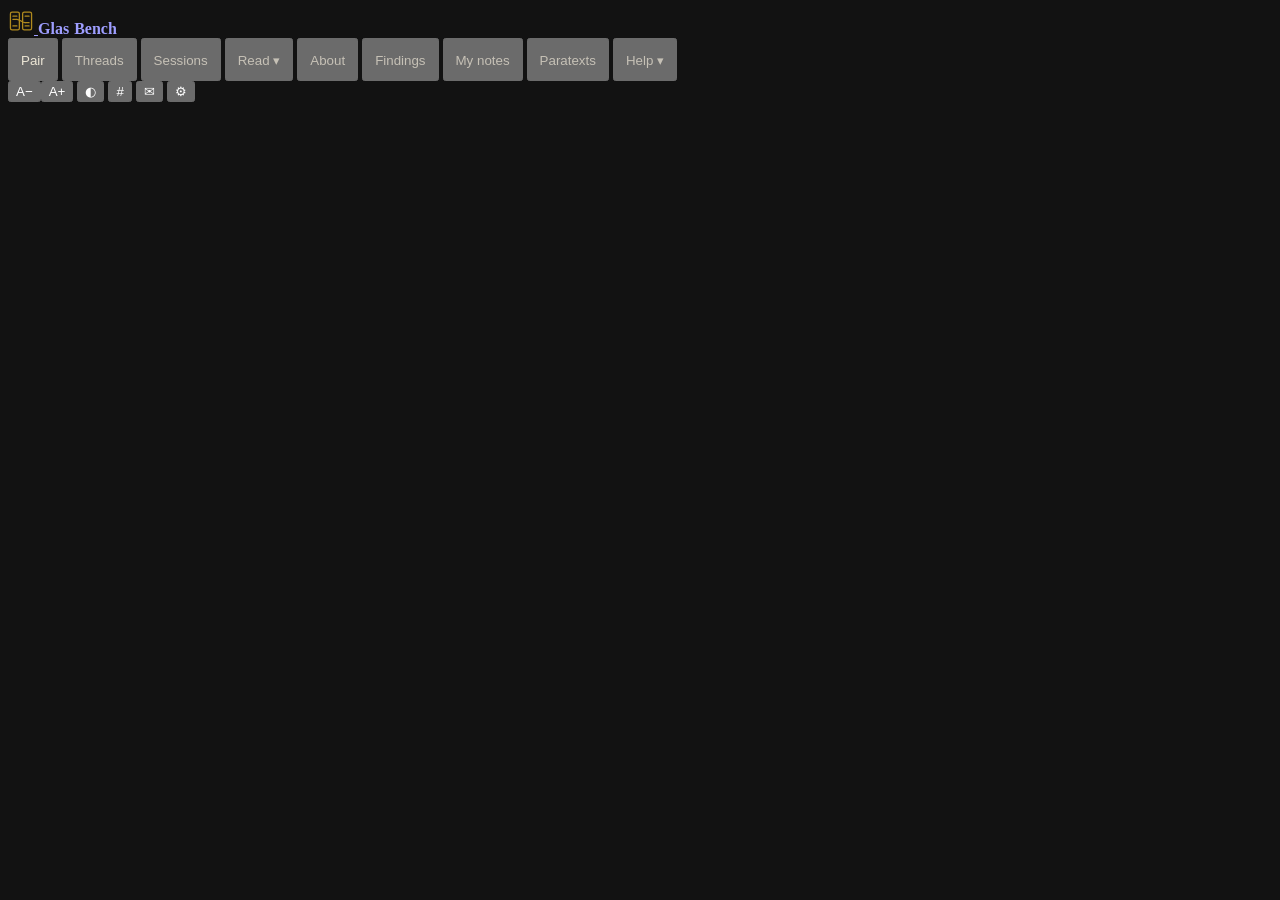
==== commit 97f6f199: "Phase 3 complete: the Sessions view and a graph of threads A Sessions tab shows each session's docum" ====
--- a/index.html
+++ b/index.html
@@ -12,11 +12,11 @@
        the day of the release; the About box (kit/about.js) shows both. -->
   <meta name="bench-date" content="2026-10-14">
   <link rel="icon" type="image/svg+xml" href="img/icon.svg">
-  <link rel="stylesheet" href="kit/bench.css?v=0.2.12">
-  <link rel="stylesheet" href="kit/themes.css?v=0.2.12">
-  <link rel="stylesheet" href="css/research.css?v=0.2.12">
-  <link rel="stylesheet" href="kit/paratexts.css?v=0.2.12">
-  <link rel="stylesheet" href="kit/kit.css?v=0.2.12">
+  <link rel="stylesheet" href="kit/bench.css?v=0.2.14">
+  <link rel="stylesheet" href="kit/themes.css?v=0.2.14">
+  <link rel="stylesheet" href="css/research.css?v=0.2.14">
+  <link rel="stylesheet" href="kit/paratexts.css?v=0.2.14">
+  <link rel="stylesheet" href="kit/kit.css?v=0.2.14">
 </head>
 <body>
   <header class="bar">
@@ -33,6 +33,7 @@
     <nav class="tabs" id="tabs" aria-label="Views">
       <button data-tab="pair" class="on" title="Read two documents side by side, a column each, against each other">Pair</button>
       <button data-tab="threads" title="Threads: joins gathered under a name and read in order, across sessions">Threads</button>
+      <button data-tab="sessions" title="The programme session by session: its documents, and what has been made on them">Sessions</button>
       <button data-menu="read" data-tabs="read" aria-expanded="false" title="Read one document on its own">Read <span class="caret" aria-hidden="true">▾</span></button>
       <button data-tab="about" title="About the bench: its purpose, sources and citation">About</button>
       <button data-tab="findings" title="What the bench and the group have established, with evidence; shared">Findings</button>
@@ -57,6 +58,7 @@
   <main id="main">
     <section class="view on" id="view-pair"></section>
     <section class="view" id="view-threads"></section>
+    <section class="view" id="view-sessions"></section>
     <section class="view" id="view-read"></section>
     <section class="view" id="view-about"></section>
     <section class="view" id="view-findings"></section>
@@ -68,53 +70,54 @@
        The genealogy half of the kit (lenses, functional, compare, stemma, version) is still
        loaded but switched off in js/main.js and js/config.js; it is removed when the Pair
        view replaces Read in Phase 1. -->
-  <script src="kit/versionlist.js?v=0.2.12"></script>
-  <script src="js/versions.js?v=0.2.12"></script>
-  <script src="kit/export.js?v=0.2.12"></script>
-  <script src="kit/lang-plain.js?v=0.2.12"></script>
-  <script src="kit/genealogy.js?v=0.2.12"></script>
-  <script src="kit/base.js?v=0.2.12"></script>
-  <script src="js/config.js?v=0.2.12"></script>
-  <script src="js/programme.js?v=0.2.12"></script>
-  <script src="kit/md.js?v=0.2.12"></script>
-  <script src="kit/themes.js?v=0.2.12"></script>
-  <script src="kit/refs.js?v=0.2.12"></script>
-  <script src="kit/builds.js?v=0.2.12"></script>
-  <script src="js/core.js?v=0.2.12"></script>
-  <script src="kit/initials.js?v=0.2.12"></script>
-  <script src="kit/settings.js?v=0.2.12"></script>
-  <script src="js/swhid.js?v=0.2.12"></script>
-  <script src="kit/notes.js?v=0.2.12"></script>
-  <script src="kit/tray.js?v=0.2.12"></script>
-  <script src="kit/figures.js?v=0.2.12"></script>
-  <script src="kit/readnotes.js?v=0.2.12"></script>
-  <script src="kit/read.js?v=0.2.12"></script>
-  <script src="js/read.js?v=0.2.12"></script>
-  <script src="kit/menus.js?v=0.2.12"></script>
-  <script src="kit/functional.js?v=0.2.12"></script>
-  <script src="kit/lenses.js?v=0.2.12"></script>
-  <script src="js/analyse.js?v=0.2.12"></script>
-  <script src="js/compare-defs.js?v=0.2.12"></script>
-  <script src="kit/compare.js?v=0.2.12"></script>
-  <script src="kit/stemma.js?v=0.2.12"></script>
-  <script src="kit/version.js?v=0.2.12"></script>
-  <script src="kit/edition.js?v=0.2.12"></script>
-  <script src="js/findings-data.js?v=0.2.12"></script>
-  <script src="kit/findings.js?v=0.2.12"></script>
-  <script src="js/findings-checks.js?v=0.2.12"></script>
-  <script src="js/tour.js?v=0.2.12"></script>
-  <script src="kit/tours.js?v=0.2.12"></script>
-  <script src="kit/paratexts.js?v=0.2.12"></script>
-  <script src="kit/guides.js?v=0.2.12"></script>
-  <script src="kit/helppages.js?v=0.2.12"></script>
-  <script src="kit/about.js?v=0.2.12"></script>
-  <script src="js/pair.js?v=0.2.12"></script>
-  <script src="js/highlights.js?v=0.2.12"></script>
-  <script src="js/links.js?v=0.2.12"></script>
-  <script src="js/postits.js?v=0.2.12"></script>
-  <script src="js/threads.js?v=0.2.12"></script>
-  <script src="js/textsize.js?v=0.2.12"></script>
-  <script src="js/main.js?v=0.2.12"></script>
-  <script src="kit/shell.js?v=0.2.12"></script>
+  <script src="kit/versionlist.js?v=0.2.14"></script>
+  <script src="js/versions.js?v=0.2.14"></script>
+  <script src="kit/export.js?v=0.2.14"></script>
+  <script src="kit/lang-plain.js?v=0.2.14"></script>
+  <script src="kit/genealogy.js?v=0.2.14"></script>
+  <script src="kit/base.js?v=0.2.14"></script>
+  <script src="js/config.js?v=0.2.14"></script>
+  <script src="js/programme.js?v=0.2.14"></script>
+  <script src="kit/md.js?v=0.2.14"></script>
+  <script src="kit/themes.js?v=0.2.14"></script>
+  <script src="kit/refs.js?v=0.2.14"></script>
+  <script src="kit/builds.js?v=0.2.14"></script>
+  <script src="js/core.js?v=0.2.14"></script>
+  <script src="kit/initials.js?v=0.2.14"></script>
+  <script src="kit/settings.js?v=0.2.14"></script>
+  <script src="js/swhid.js?v=0.2.14"></script>
+  <script src="kit/notes.js?v=0.2.14"></script>
+  <script src="kit/tray.js?v=0.2.14"></script>
+  <script src="kit/figures.js?v=0.2.14"></script>
+  <script src="kit/readnotes.js?v=0.2.14"></script>
+  <script src="kit/read.js?v=0.2.14"></script>
+  <script src="js/read.js?v=0.2.14"></script>
+  <script src="kit/menus.js?v=0.2.14"></script>
+  <script src="kit/functional.js?v=0.2.14"></script>
+  <script src="kit/lenses.js?v=0.2.14"></script>
+  <script src="js/analyse.js?v=0.2.14"></script>
+  <script src="js/compare-defs.js?v=0.2.14"></script>
+  <script src="kit/compare.js?v=0.2.14"></script>
+  <script src="kit/stemma.js?v=0.2.14"></script>
+  <script src="kit/version.js?v=0.2.14"></script>
+  <script src="kit/edition.js?v=0.2.14"></script>
+  <script src="js/findings-data.js?v=0.2.14"></script>
+  <script src="kit/findings.js?v=0.2.14"></script>
+  <script src="js/findings-checks.js?v=0.2.14"></script>
+  <script src="js/tour.js?v=0.2.14"></script>
+  <script src="kit/tours.js?v=0.2.14"></script>
+  <script src="kit/paratexts.js?v=0.2.14"></script>
+  <script src="kit/guides.js?v=0.2.14"></script>
+  <script src="kit/helppages.js?v=0.2.14"></script>
+  <script src="kit/about.js?v=0.2.14"></script>
+  <script src="js/pair.js?v=0.2.14"></script>
+  <script src="js/highlights.js?v=0.2.14"></script>
+  <script src="js/links.js?v=0.2.14"></script>
+  <script src="js/postits.js?v=0.2.14"></script>
+  <script src="js/threads.js?v=0.2.14"></script>
+  <script src="js/sessions.js?v=0.2.14"></script>
+  <script src="js/textsize.js?v=0.2.14"></script>
+  <script src="js/main.js?v=0.2.14"></script>
+  <script src="kit/shell.js?v=0.2.14"></script>
 </body>
 </html>
--- a/css/research.css
+++ b/css/research.css
@@ -272,8 +272,6 @@
 .hl-pop .hl-quote, .judas-row { font-size: 0.95em; }
 
 /* selecting text: the selection stays in the text layer it started in (js/highlights.js) */
-body.hl-selecting, body.hl-selecting * { -webkit-user-select: none; user-select: none; }
-body.hl-selecting .textLayer.selecting, body.hl-selecting .textLayer.selecting span { -webkit-user-select: text; user-select: text; }
 .textLayer .endOfContent { display: block; position: absolute; left: 0; top: 100%; right: 0; bottom: 0; z-index: -1;
   cursor: default; -webkit-user-select: none; user-select: none; }
 .textLayer.selecting .endOfContent { top: 0; }
@@ -331,3 +329,52 @@
 .thr-chip button { background: none; border: 0; color: var(--text-dim); cursor: pointer; font-size: 1.1em; line-height: 1; padding: 0 3px; }
 .thr-chip button:hover { color: var(--red); }
 .thr-add { background: var(--pick-bg, rgba(0,0,0,.3)); color: var(--text); border: 1px solid var(--line); border-radius: 5px; padding: 2px 5px; font: inherit; font-size: 0.9em; }
+
+/* ---------- the Sessions view (Phase 3) ---------- */
+#view-sessions.view.on { padding: 0; }
+.ses { max-width: 980px; padding: 18px 22px 40px; }
+.ses-head h2 { margin: 0 0 4px; font-size: 18px; }
+.ses-list { list-style: none; margin: 16px 0 0; padding: 0; display: flex; flex-direction: column; gap: 10px; }
+.ses-item { display: grid; grid-template-columns: 130px minmax(0, 1fr); gap: 6px 16px; background: var(--surface); border: 1px solid var(--line-soft); border-radius: 8px; padding: 12px 14px; }
+.ses-item.on { border-color: var(--amber); }
+.ses-item.empty { background: transparent; padding-top: 8px; padding-bottom: 8px; }
+.ses-when { display: flex; flex-direction: column; gap: 2px; align-items: flex-start; }
+.ses-when b { color: var(--amber); }
+.ses-when span { color: var(--text-dim); font-size: 13px; }
+.ses-when .btn { margin-top: 6px; background: var(--surface-2); color: var(--text); border: 1px solid var(--line); border-radius: 5px; padding: 3px 12px; cursor: pointer; font: inherit; }
+.ses-when .btn:hover { border-color: var(--amber); }
+.ses-docs { display: grid; grid-template-columns: repeat(auto-fit, minmax(220px, 1fr)); gap: 10px; }
+.ses-role-h { font-size: 11px; letter-spacing: .8px; text-transform: uppercase; color: var(--text-faint); margin-bottom: 4px; }
+.ses-doc { display: flex; flex-direction: column; align-items: flex-start; gap: 1px; width: 100%; text-align: left; background: transparent; color: var(--text);
+  border: 1px solid transparent; border-radius: 6px; padding: 5px 8px; cursor: pointer; font: inherit; }
+.ses-doc:hover { background: var(--surface-2); border-color: var(--line); }
+.ses-cite { font-weight: 600; }
+.ses-title { color: var(--text-dim); font-size: 13px; font-style: italic; }
+.ses-made { color: var(--amber); font-size: 12px; }
+.ses-work { grid-column: 2; font-size: 13px; }
+.ses-work a { color: var(--amber); }
+@media (max-width: 700px) { .ses-item { grid-template-columns: 1fr; } .ses-work { grid-column: 1; } }
+
+/* the Threads view's List | Graph switch, and the graph */
+.thr-mode { display: flex; align-items: center; gap: 14px; margin-bottom: 14px; }
+.thr-seg { display: inline-flex; border: 1px solid var(--line); border-radius: 6px; overflow: hidden; }
+.thr-seg button { background: transparent; color: var(--text-dim); border: 0; padding: 4px 14px; cursor: pointer; font: inherit; }
+.thr-seg button.on { background: var(--surface-2); color: var(--text); box-shadow: inset 0 -2px 0 var(--amber); }
+.thr-every { color: var(--text-dim); font-size: 13px; display: inline-flex; gap: 5px; align-items: center; }
+.thr-ghint { margin: 0 0 10px; }
+svg.thr-graph { display: block; max-width: 100%; }
+.tg-band { fill: var(--surface); }
+.tg-band.odd { fill: var(--bg-2); }
+.tg-session { fill: var(--text-faint); font-size: 11.5px; letter-spacing: .4px; }
+.tg-node { cursor: pointer; }
+.tg-node rect { fill: var(--surface-2); stroke: var(--line); }
+.tg-node.right rect { stroke-dasharray: none; }
+.tg-node:hover rect { stroke: var(--amber); }
+.tg-node text { fill: var(--text); font-size: 13px; }
+.tg-edge { cursor: pointer; }
+.tg-line { fill: none; stroke-width: 2; opacity: .9; }
+.tg-hit { fill: none; stroke: transparent; stroke-width: 14; }
+.tg-edge:hover .tg-line { stroke-width: 3; opacity: 1; }
+.tg-num { fill: var(--surface); stroke-width: 1.5; }
+.tg-numt { fill: var(--text); font-size: 10.5px; text-anchor: middle; font-weight: 600; }
+svg.thr-graph text { font-family: var(--sans); }
